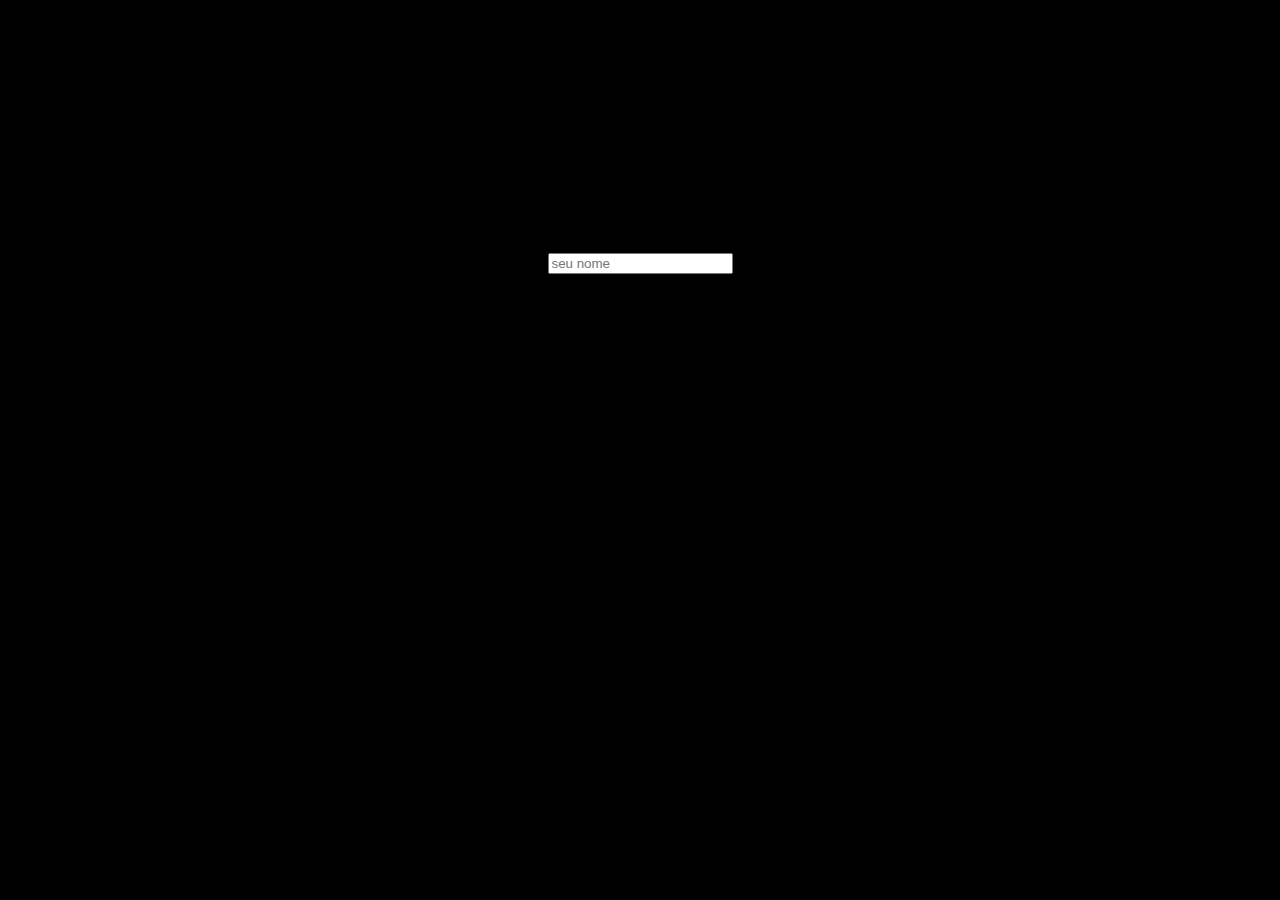
==== index.html @ 9807853f "Add files via upload" ====
<!DOCTYPE html>
<html lang="pt-br">
<head>
    <meta charset="UTF-8">
    <meta http-equiv="X-UA-Compatible" content="IE=edge">
    <meta name="viewport" content="width=device-width, initial-scale=1.0">
    <script src="funcao.js" defer></script>
    <link rel="stylesheet" href="css.css">
    <title>Document</title>
</head>
<body onload="carregando()">

<main>
    <div class="primeiroAcesso">

        <input type="text" placeholder="seu nome" value="" id="usuario" onkeyup="mostrarBotao()">
        <button id="entrar" onclick="entrar()"><a href="index1.html">Entrar</a></button>
    </div>
    
    
    
    <div class="segundoAcesso">
    
        <input id="digiteasenha" type="text" onkeyup="loginn()" placeholder="digite seu nome">
        <button id="logar"><a href="index1.html">Logar</a></button>
    
    </div>
</main>



</body>
</html>
---- css.css ----
#entrar{
    display: none;
}

main{
    display: flex;
    justify-content: center;
    background-color: black;
    margin-top: 20%;
}
body{
    background-color: #000000;


}
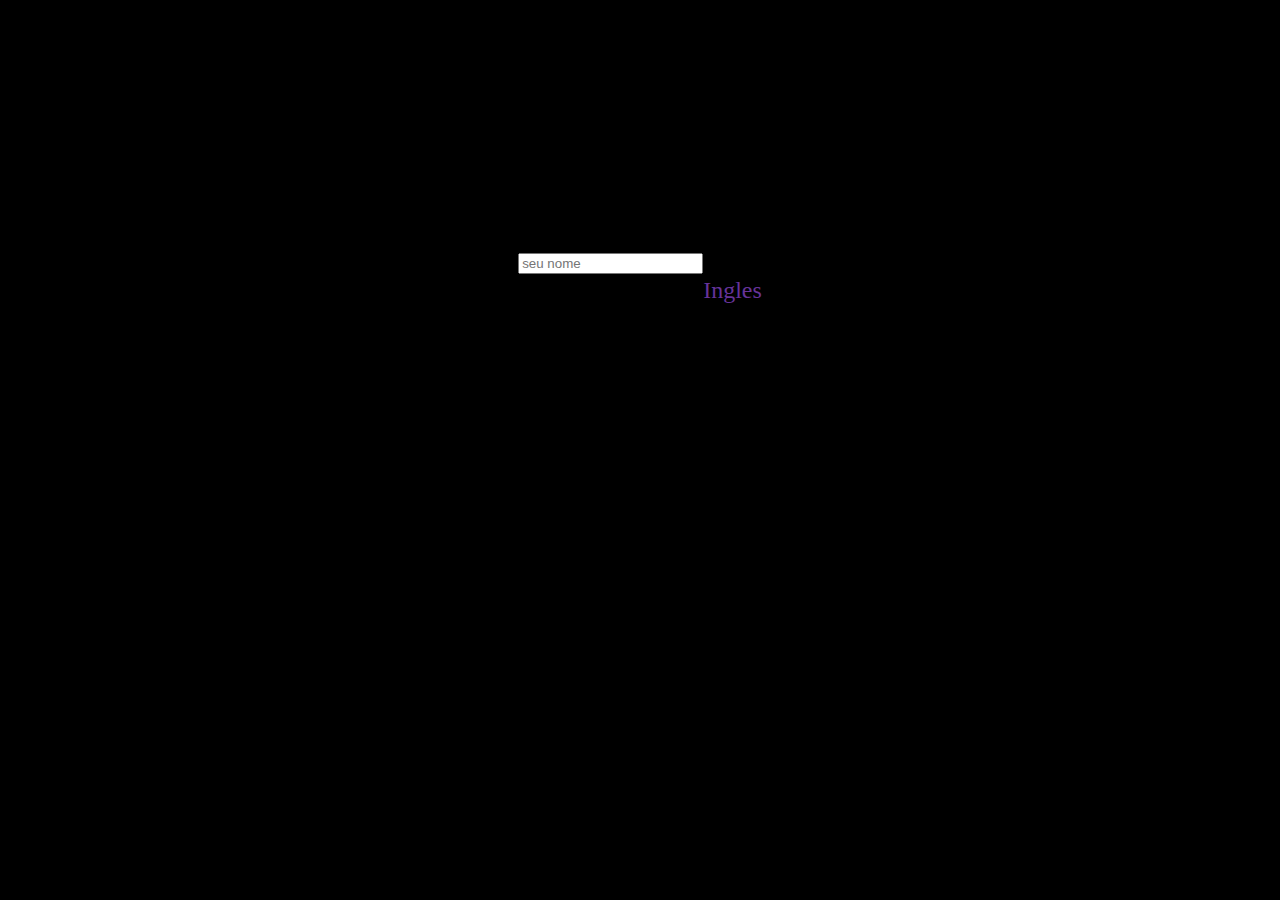
==== commit 7e487616: "Update index.html" ====
--- a/index.html
+++ b/index.html
@@ -6,7 +6,7 @@
     <meta name="viewport" content="width=device-width, initial-scale=1.0">
     <script src="funcao.js" defer></script>
     <link rel="stylesheet" href="css.css">
-    <title>Document</title>
+    <title>login</title>
 </head>
 <body onload="carregando()">
 
@@ -25,9 +25,10 @@
         <button id="logar"><a href="index1.html">Logar</a></button>
     
     </div>
+    <P style="text-align: center; color: rebeccapurple; font-size: x-large;">Ingles</P>
 </main>
 
 
 
 </body>
-</html>+</html>
